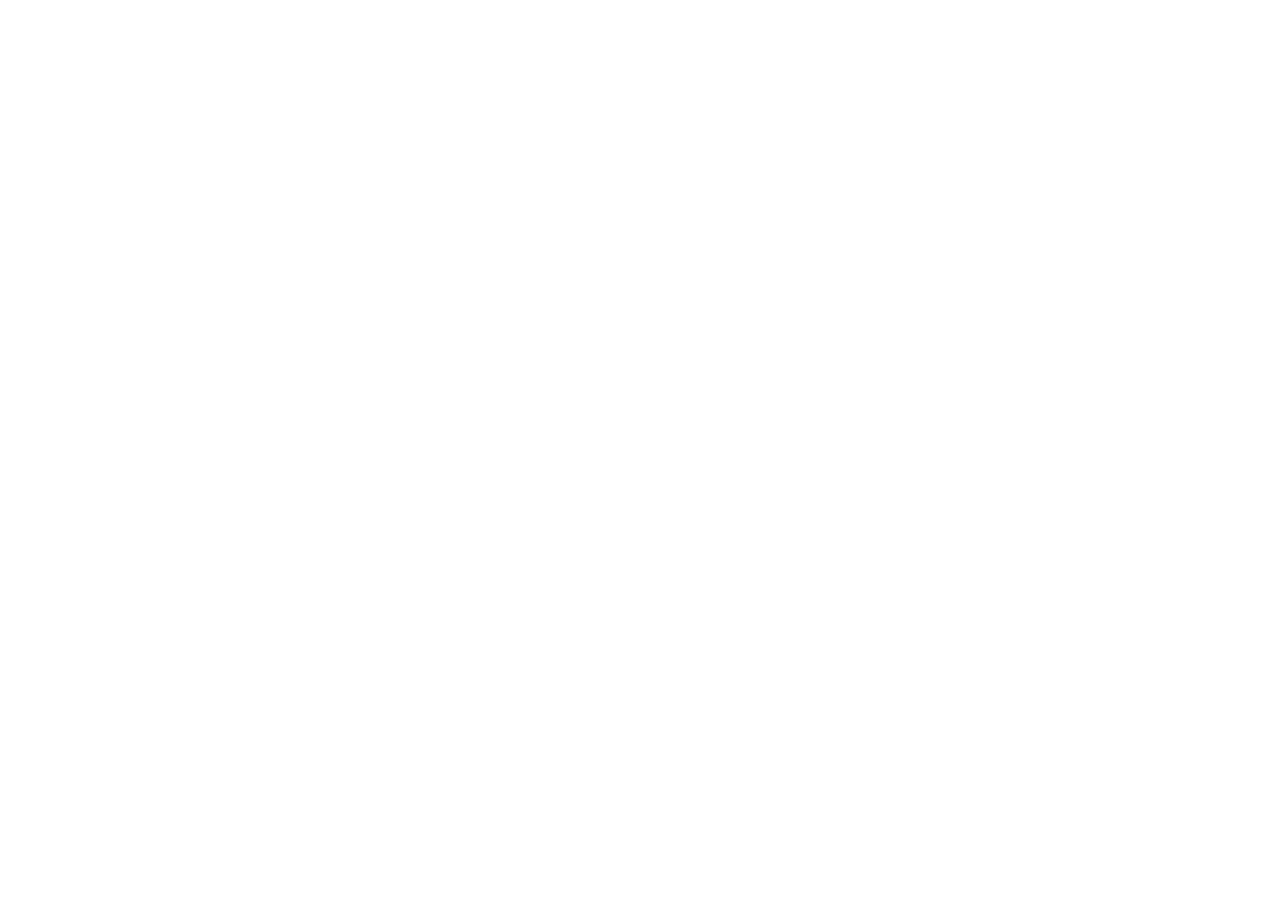
==== recommended-homework-solution/portfolio.html @ e2c68f0d "initial commit" ====
<!doctype html>
<html lang="en-us">

<head>
  <meta charset="UTF-8">
  <title>Portfolio | Jonathan Glincman/title>
  <meta name="viewport" content="width=device-width, initial-scale=1">
  <link rel="stylesheet" type="text/css" href="assets/css/reset.css">
  <link rel="stylesheet" type="text/css" href="assets/css/style.css">
</head>

<body>

  <header id="masthead">
    <div class="container">
      <a href="index.html" id="logo">Your Name</a>
      <nav>
        <a href="index.html">About</a>
        <a href="portfolio.html">Portfolio</a>
        <a href="contact.html">Contact</a>
      </nav>
    </div>
  </header>

  <div id="main-container" class="container">
    <section class="main-section">
      <h1>Portfolio</h1>

      <div class="work">
        <img src="assets/images/technics-q-c-640-480-1.jpg" alt="Word Guess">
        
        <h3>Word Guess</h3>
      </div>
      <div class="work">
        <img src="assets/images/technics-q-c-640-480-2.jpg" alt="RPG Game">

        <h3>RPG Game</h3>
      </div>
      <div class="work">
        <img src="assets/images/technics-q-c-640-480-5.jpg" alt="Trivia Game">

        <h3>Trivia Game</h3>
      </div>
      <div class="work">
        <img src="assets/images/technics-q-c-640-480-7.jpg" alt="Rutgers Info Widget">

        <h3>Rutgers Info Widget</h3>
      </div>
      <div class="work">
        <img src="assets/images/technics-q-c-640-480-9.jpg" alt="Rock Paper Scissors">

        <h3>Rock Paper Scissors</h3>
      </div>

    </section>

  </div>

  <footer>
    <div class="container">
      Copyright &copy; 
    </div>
  </footer>
</body>

</html>
---- recommended-homework-solution/assets/css/style.css ----
body {
  font-family: Arial, "Helvetica Neue", Helvetica, sans-serif;
  font-size: 18px;
  line-height: 34px;
  color: #777;
  background: url("../images/concrete_seamless.png");
}

* {
  box-sizing: border-box;
}

/* general */

.container {
  width: 100%;
  max-width: 960px;
  margin: 0 auto;
  clear: both;
}

h1,
h2,
h3,
p {
  margin-bottom: 20px;
}

p:last-child {
  margin-bottom: 0;
}

h1,
h2,
h3 {
  font-family: Georgia, Times, "Times New Roman", serif;
  font-weight: 700;
  color: #4aaaa5;
}

h1 {
  padding-bottom: 20px;
  font-size: 30px;
  line-height: 49px;
  border-bottom: 3px solid #ddd;
}

h2,
h3 {
  font-size: 22px;
}

/* header */

#masthead {
  position: fixed;
  z-index: 99;
  width: 100%;
  margin: 0 0 30px;
  overflow: auto;
  color: #fff;
  background: #fff;
  border-bottom: 2px solid #ccc;
}

#logo {
  float: left;
  width: 250px;
  height: 90px;
  font-family: Georgia, Times, "Times New Roman", serif;
  font-size: 20px;
  font-weight: 700;
  line-height: 90px;
  color: #fff;
  text-align: center;
  text-decoration: none;
  background: #4aaaa5;
}

nav {
  float: right;
  margin-top: 25px;
}

nav a {
  display: inline-block;
  padding-left: 15px;
  margin-left: 15px;
  line-height: 18px;
  color: #999;
  text-decoration: none;
  border-left: 1px solid #efefef;
}

nav a:first-child {
  border-left: 0 none;
}

/* footer */

footer {
  padding: 30px 0;
  clear: both;
  font-size: 12px;
  color: #fff;
  color: #ccc;
  text-align: center;
  background: #666;
  border-top: 8px solid #4aaaa5;
  height: 50px;
}

h3, h2 {
  padding-bottom: 20px;
  margin-bottom: 15px;
  line-height: 22px;
  border-bottom: 2px solid #eee;
}

/* main */

#main-container {
  padding-top: 130px;
  min-height: calc(100vh - 70px);
}

.main-section {
  float: left;
  width: 100%;
  max-width: 960px;
  padding: 30px;
  margin: 0 0 40px;
  background: #fff;
  border: 1px solid #ddd;
}

/* portfolio page */

.work {
  position: relative;
  float: left;
  width: 274px;
  margin: 20px 0 25px;
  overflow: auto;
}

.work:nth-child(even) {
  margin-right: 40px;
}

.work img {
  width: 100%;
  border: 0 none;
  opacity: 0.8;
}

.work h3 {
  position: absolute;
  bottom: 20px;
  width: 100%;
  padding: 15px;
  margin-bottom: 0;
  font-weight: 300;
  line-height: 30px;
  color: #fff;
  text-align: center;
  background: #4aaaa5;
  border-bottom: 0;
}

.auth-image {
  float: left;
  width: 200px;
  height: auto;
  margin-top: 10px;
  margin-right: 25px;
}

/* contact page */

#contact-form ul {
  margin-bottom: 20px;
}

#contact-form li {
  margin-bottom: 10px;
}

label,
input[type=text],
input[type=email],
textarea {
  display: block;
  width: 100%;
}

input[type=text],
input[type=email],
textarea {
  height: 35px;
  padding: 0 10px;
  font-size: 14px;
  border: 1px solid #ddd;
}

textarea {
  height: 200px;
}

input[type=submit] {
  padding: 10px 30px;
  font-size: 18px;
  color: #fff;
  cursor: pointer;
  background: #4aaaa5;
  border: 0 none;
}


@media screen and (max-width: 980px) {
  
}

@media screen and (max-width: 768px) {


#logo {
  width: 100%;
  
}

#main-container

{
  width: 100%;
}

nav {
  width: 100%
}

img {

  width: 100%;
}
  }

@media screen and (max-width: 640px) {


#logo {
  width: 100%;

}

#main-container

{
  width: 100%;
}

nav {
  width: 100%

}

img {


  max-width: 100%;
}

.container {
  max-width: 640px
}

#masthead

{
  position: static;
}
}
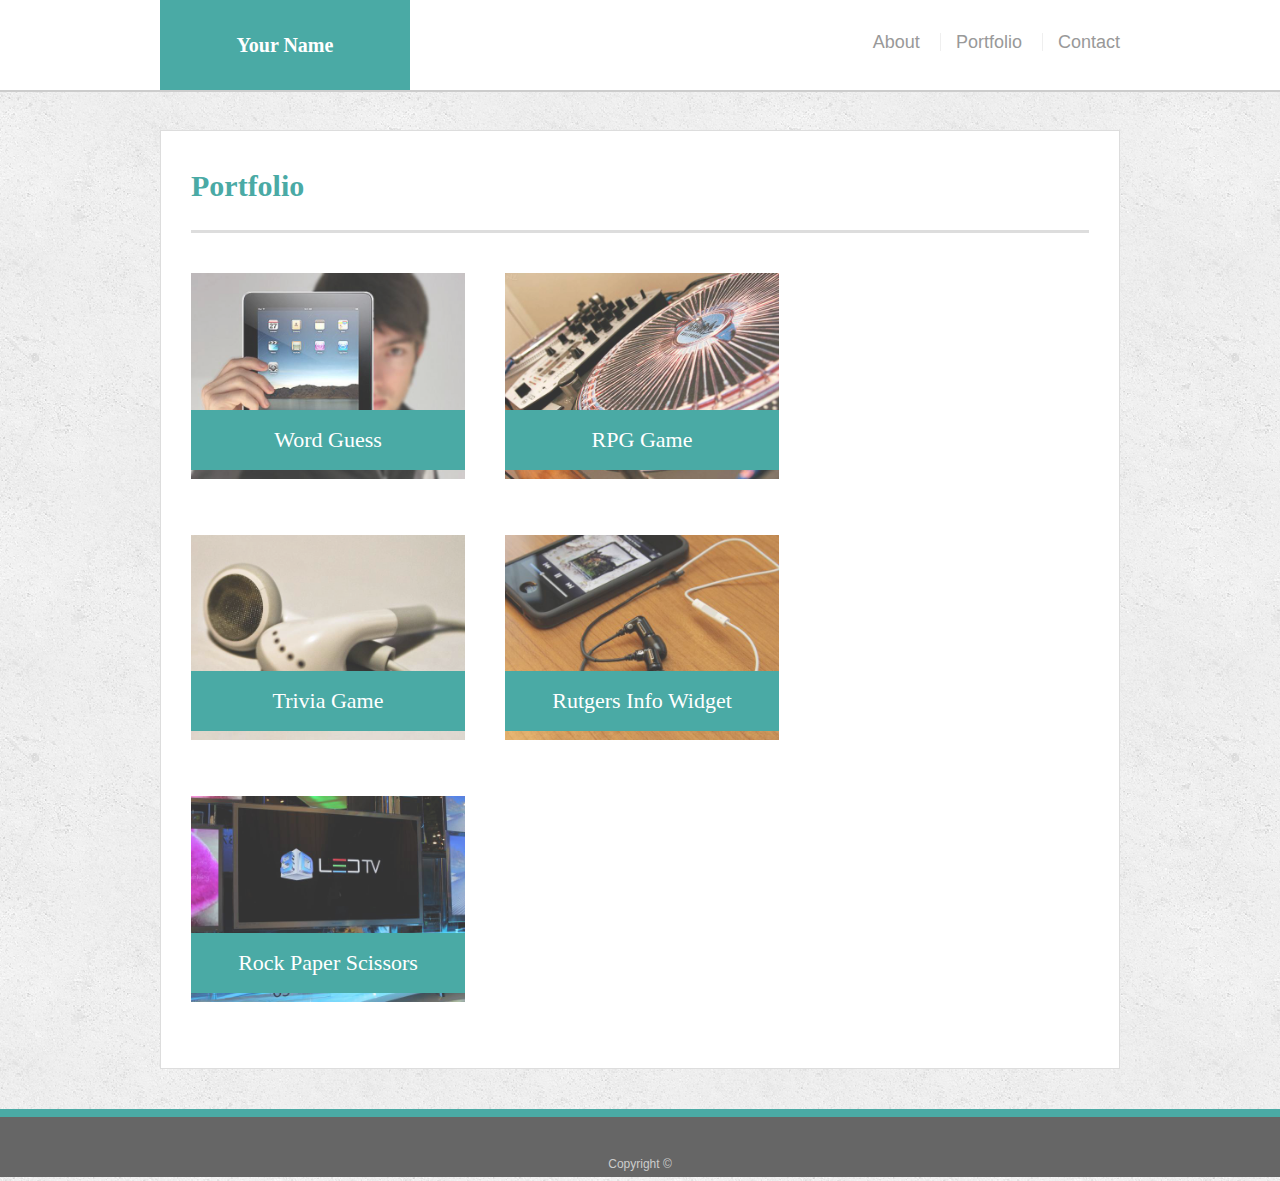
==== commit 72d6539e: "second commit" ====
--- a/recommended-homework-solution/portfolio.html
+++ b/recommended-homework-solution/portfolio.html
@@ -3,7 +3,7 @@
 
 <head>
   <meta charset="UTF-8">
-  <title>Portfolio | Jonathan Glincman/title>
+  <title>Portfolio | Jonathan Glincman/</title>
   <meta name="viewport" content="width=device-width, initial-scale=1">
   <link rel="stylesheet" type="text/css" href="assets/css/reset.css">
   <link rel="stylesheet" type="text/css" href="assets/css/style.css">
